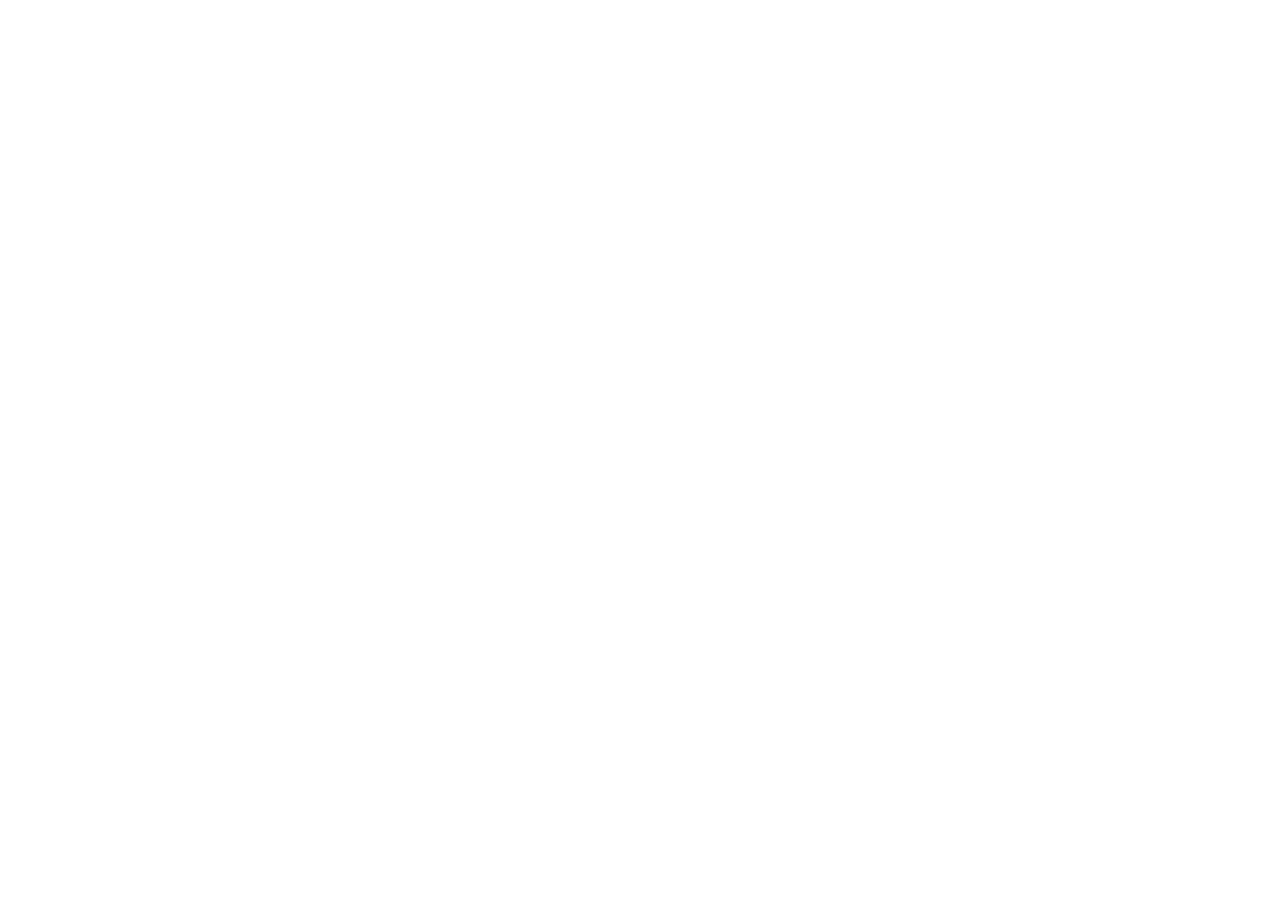
==== contact.html @ 038e3f16 "it will link js css bootsrap fontawesome to the html files" ====
<!DOCTYPE html>
<html lang="en">
<head>
    <meta charset="UTF-8">
    <meta http-equiv="X-UA-Compatible" content="IE=edge">
    <meta name="viewport" content="width=device-width, initial-scale=1.0">
    <link rel="stylesheet" href="css/bootstrap.min.css">
    <link rel="stylesheet" href="css/style.css">
    <script src="js/jquery-3.6.0.js"></script>
    <script src="js/script.js"></script>
    <title>Pizza</title>
</head>
<body>
    
</body>
</html>
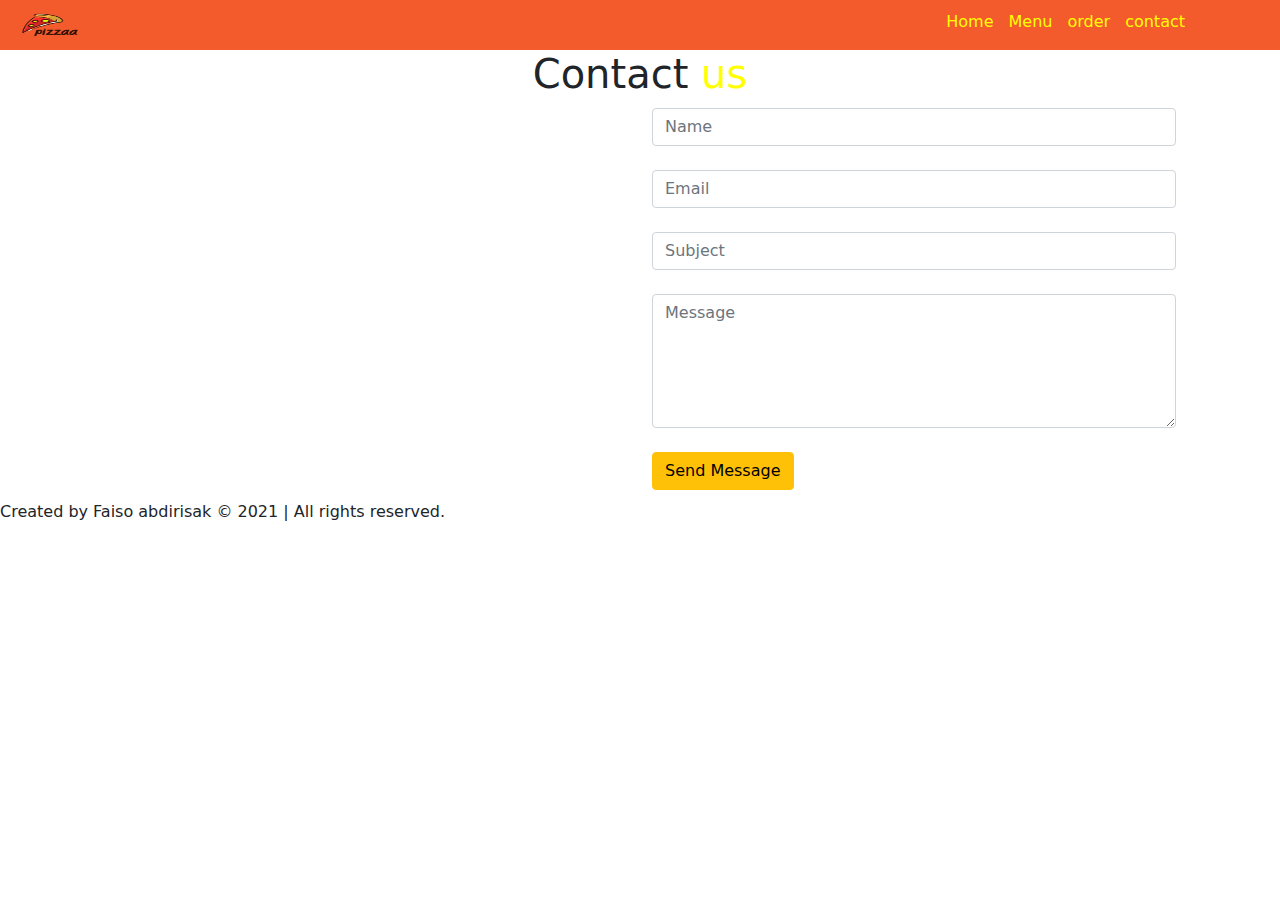
==== commit 690e964a: "it wll add contact page content" ====
--- a/contact.html
+++ b/contact.html
@@ -11,6 +11,65 @@
     <title>Pizza</title>
 </head>
 <body>
-    
+    <div class="bar">
+        <div class="logo">
+            <img src="images/logg-removebg-preview.png" width="100px" height="50px">
+        </div>
+        <div class="navb">
+            <ul class="nav nav-pills">
+                <li><a href="home.html">Home</a></li>
+                <li><a href="menu.html">Menu</a></li>
+                <li><a href="order.html">order</a></li>
+                <li class="active"><a href="contact.html">contact</a></li>
+            </ul>
+        </div>
+    </div>
+    <h1>Contact <span id="doc">us</span></h1>
+    <div class="container">
+        <div class="row">
+            <div class="col-md-6">
+                <div class="map">
+                <iframe src="https://www.google.com/maps/embed?pb=!1m18!1m12!1m3!1d3988.8359002646353!2d36.846658614512535!3d-1.2715065359682713!2m3!1f0!2f0!3f0!3m2!1i1024!2i768!4f13.1!3m3!1m2!1s0x182f16b7873ca03b%3A0xd1bf4301a5341d33!2sMuyuyu%20Avenue!5e0!3m2!1sen!2ske!4v1636226794364!5m2!1sen!2ske" width="500" height="300" style="border:0;" allowfullscreen="" loading="lazy"></iframe>
+            </div>
+            </div>
+            <div class="col-md-6">
+                <form id="form-con">
+                    <div class="form-group">
+                    <input type="text" name="name" class="form-control"  placeholder="Name"><br>
+                </div>
+                <div class="form-group">
+                    <input type="Email" name="email" class = "form-control" placeholder="Email"><br>
+                </div>
+                <div class="form-group">
+                    <input type="text" name="Subject"  class= "form-control" placeholder="Subject"><br>
+                </div>
+                <div class="form-group">
+                    <textarea name="message"  class = "form-control" cols="20" rows="5" placeholder="Message"></textarea><br>
+                </div>
+                    <button type="button" class="btn btn-warning">Send Message</button>
+                </form>
+            </div>
+        </div>
+    </div>
+<div class="icons">
+    <div class="wow">
+        <div class="gmail">
+            <i class="far fa-envelope"></i>
+        </div>
+        <div class="face">
+            <i class="fab fa-facebook"></i>
+        </div>
+        <div class="whatsapp">
+            <i class="fab fa-whatsapp"></i>
+        </div>
+        <div class="instegram">
+            <i class="fab fa-instagram"></i>
+        </div>
+    </div>
+</div>
+  
+    <footer>
+        <p>Created by Faiso abdirisak &copy; 2021 | All rights reserved.</p>
+    </footer>
 </body>
 </html>--- a/css/style.css
+++ b/css/style.css
@@ -0,0 +1,72 @@
+body{
+    padding: 0;
+    margin: 0;
+    box-sizing: border-box;
+
+}
+/* home page */
+.bar{
+    background-color: rgba(243, 86, 39, 0.973); 
+    display: flex;
+    justify-content: space-between;
+}
+.logo img{ 
+   
+
+} 
+.navb{
+    margin-right: 70px;
+    padding: 10px;
+}
+.nav li{
+   
+    padding-right: 15px;
+}
+.nav li a{
+    text-decoration: none;
+    color: yellow;
+}
+.cons{
+    background-image: url(../images/bg4.jpg);
+    background-repeat: no-repeat;
+    background-size:  cover;
+    background-position:top center;
+    height: 677px;
+   
+}
+.text{
+    text-align: center;
+    font-size: 50px;
+    width: 500px;
+    padding-top:200px ;
+    color: whitesmoke;
+ 
+}
+#doc{
+    color: yellow;
+}
+.text .btn a{
+    text-decoration: none;
+    color: black;
+}
+.overlay{
+    background-color: rgba(0, 0, 0, 0.7); 
+    width: 1397px;
+    height: 677px;
+    margin-left: -20px;
+}
+
+
+/* menu section */
+h1{
+    text-align: center;
+}
+.row{
+    margin: 10px;
+}
+.col-md-4{
+    padding: 10px;
+}
+.con img{
+    border-radius: 20px;
+}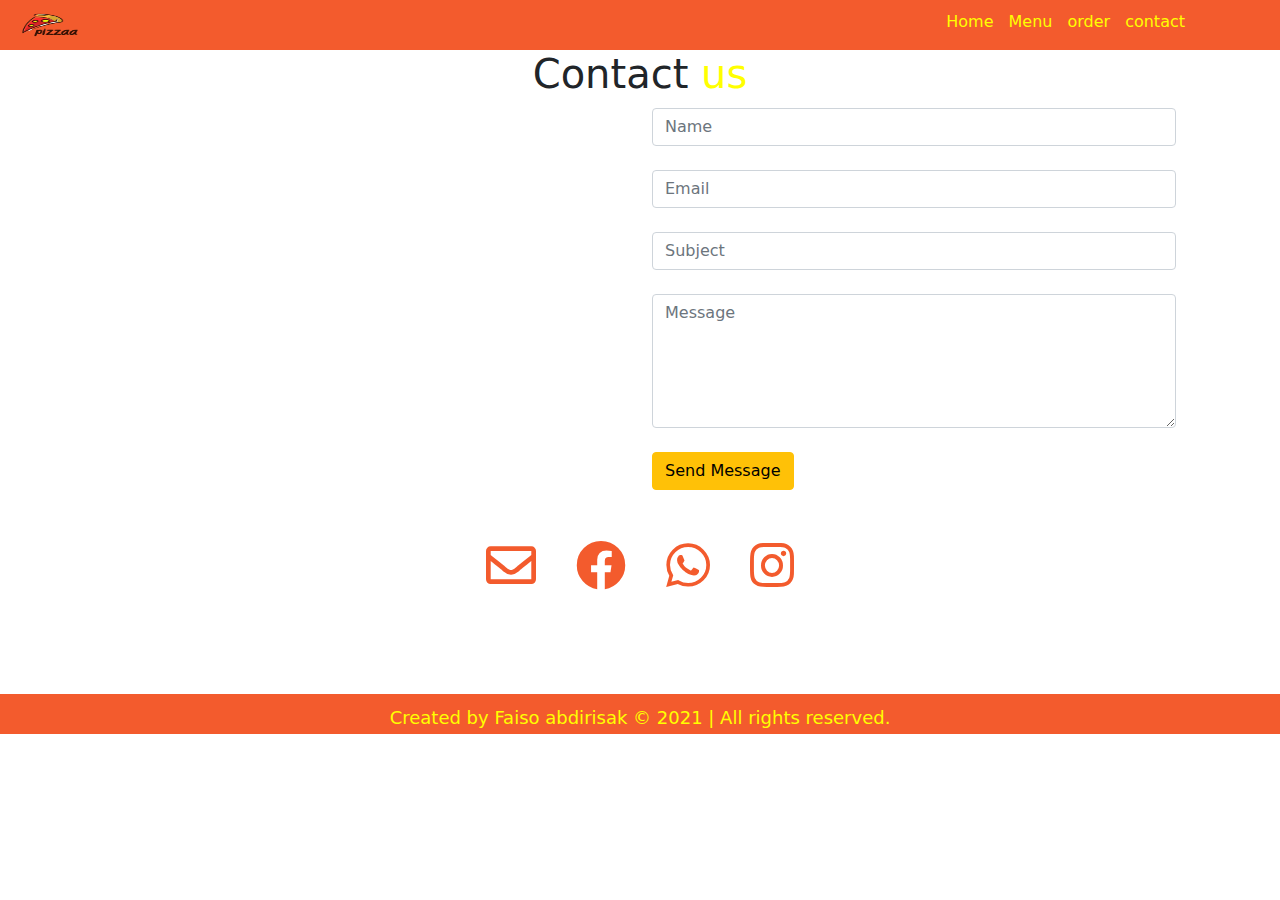
==== commit c1ff0058: "it will add css style og content page" ====
--- a/contact.html
+++ b/contact.html
@@ -8,6 +8,7 @@
     <link rel="stylesheet" href="css/style.css">
     <script src="js/jquery-3.6.0.js"></script>
     <script src="js/script.js"></script>
+    <link rel="stylesheet" href="fontawesome-free-5.15.4-web/css/all.min.css">
     <title>Pizza</title>
 </head>
 <body>
@@ -51,6 +52,7 @@
             </div>
         </div>
     </div>
+    
 <div class="icons">
     <div class="wow">
         <div class="gmail">
--- a/css/style.css
+++ b/css/style.css
@@ -69,4 +69,43 @@
 }
 .con img{
     border-radius: 20px;
+}
+
+/* contact */
+.map{
+    width: 200px;
+}
+.icons{
+  
+    margin-top: 30px;
+    
+}
+.wow{
+    display: flex;
+    flex-direction: row;
+    justify-content: center;
+    align-items: center;
+ 
+    
+}
+.face, .gmail, .whatsapp, .instegram{
+    padding: 20px;
+}
+footer{
+    background-color: rgba(243, 86, 39, 0.973); 
+   margin-top:83px;
+   height: 40px;
+   text-align: center;
+   font-size: large;
+   color: yellow;
+   padding: 10px;
+}
+i{
+    font-size: 50px;
+    color:rgba(243, 86, 39, 0.973);
+    
+}
+i:hover{
+    color: yellow;
+    font-size: 30px;
 }--- a/fontawesome-free-5.15.4-web/css/all.min.css
+++ b/fontawesome-free-5.15.4-web/css/all.min.css
@@ -0,0 +1,5 @@
+/*!
+ * Font Awesome Free 5.15.4 by @fontawesome - https://fontawesome.com
+ * License - https://fontawesome.com/license/free (Icons: CC BY 4.0, Fonts: SIL OFL 1.1, Code: MIT License)
+ */
+.fa,.fab,.fad,.fal,.far,.fas{-moz-osx-font-smoothing:grayscale;-webkit-font-smoothing:antialiased;display:inline-block;font-style:normal;font-variant:normal;text-rendering:auto;line-height:1}.fa-lg{font-size:1.33333em;line-height:.75em;vertical-align:-.0667em}.fa-xs{font-size:.75em}.fa-sm{font-size:.875em}.fa-1x{font-size:1em}.fa-2x{font-size:2em}.fa-3x{font-size:3em}.fa-4x{font-size:4em}.fa-5x{font-size:5em}.fa-6x{font-size:6em}.fa-7x{font-size:7em}.fa-8x{font-size:8em}.fa-9x{font-size:9em}.fa-10x{font-size:10em}.fa-fw{text-align:center;width:1.25em}.fa-ul{list-style-type:none;margin-left:2.5em;padding-left:0}.fa-ul>li{position:relative}.fa-li{left:-2em;position:absolute;text-align:center;width:2em;line-height:inherit}.fa-border{border:.08em solid #eee;border-radius:.1em;padding:.2em .25em .15em}.fa-pull-left{float:left}.fa-pull-right{float:right}.fa.fa-pull-left,.fab.fa-pull-left,.fal.fa-pull-left,.far.fa-pull-left,.fas.fa-pull-left{margin-right:.3em}.fa.fa-pull-right,.fab.fa-pull-right,.fal.fa-pull-right,.far.fa-pull-right,.fas.fa-pull-right{margin-left:.3em}.fa-spin{-webkit-animation:fa-spin 2s linear infinite;animation:fa-spin 2s linear infinite}.fa-pulse{-webkit-animation:fa-spin 1s steps(8) infinite;animation:fa-spin 1s steps(8) infinite}@-webkit-keyframes fa-spin{0%{-webkit-transform:rotate(0deg);transform:rotate(0deg)}to{-webkit-transform:rotate(1turn);transform:rotate(1turn)}}@keyframes fa-spin{0%{-webkit-transform:rotate(0deg);transform:rotate(0deg)}to{-webkit-transform:rotate(1turn);transform:rotate(1turn)}}.fa-rotate-90{-ms-filter:"progid:DXImageTransform.Microsoft.BasicImage(rotation=1)";-webkit-transform:rotate(90deg);transform:rotate(90deg)}.fa-rotate-180{-ms-filter:"progid:DXImageTransform.Microsoft.BasicImage(rotation=2)";-webkit-transform:rotate(180deg);transform:rotate(180deg)}.fa-rotate-270{-ms-filter:"progid:DXImageTransform.Microsoft.BasicImage(rotation=3)";-webkit-transform:rotate(270deg);transform:rotate(270deg)}.fa-flip-horizontal{-ms-filter:"progid:DXImageTransform.Microsoft.BasicImage(rotation=0, mirror=1)";-webkit-transform:scaleX(-1);transform:scaleX(-1)}.fa-flip-vertical{-webkit-transform:scaleY(-1);transform:scaleY(-1)}.fa-flip-both,.fa-flip-horizontal.fa-flip-vertical,.fa-flip-vertical{-ms-filter:"progid:DXImageTransform.Microsoft.BasicImage(rotation=2, mirror=1)"}.fa-flip-both,.fa-flip-horizontal.fa-flip-vertical{-webkit-transform:scale(-1);transform:scale(-1)}:root .fa-flip-both,:root .fa-flip-horizontal,:root .fa-flip-vertical,:root .fa-rotate-90,:root .fa-rotate-180,:root .fa-rotate-270{-webkit-filter:none;filter:none}.fa-stack{display:inline-block;height:2em;line-height:2em;position:relative;vertical-align:middle;width:2.5em}.fa-stack-1x,.fa-stack-2x{left:0;position:absolute;text-align:center;width:100%}.fa-stack-1x{line-height:inherit}.fa-stack-2x{font-size:2em}.fa-inverse{color:#fff}.fa-500px:before{content:"\f26e"}.fa-accessible-icon:before{content:"\f368"}.fa-accusoft:before{content:"\f369"}.fa-acquisitions-incorporated:before{content:"\f6af"}.fa-ad:before{content:"\f641"}.fa-address-book:before{content:"\f2b9"}.fa-address-card:before{content:"\f2bb"}.fa-adjust:before{content:"\f042"}.fa-adn:before{content:"\f170"}.fa-adversal:before{content:"\f36a"}.fa-affiliatetheme:before{content:"\f36b"}.fa-air-freshener:before{content:"\f5d0"}.fa-airbnb:before{content:"\f834"}.fa-algolia:before{content:"\f36c"}.fa-align-center:before{content:"\f037"}.fa-align-justify:before{content:"\f039"}.fa-align-left:before{content:"\f036"}.fa-align-right:before{content:"\f038"}.fa-alipay:before{content:"\f642"}.fa-allergies:before{content:"\f461"}.fa-amazon:before{content:"\f270"}.fa-amazon-pay:before{content:"\f42c"}.fa-ambulance:before{content:"\f0f9"}.fa-american-sign-language-interpreting:before{content:"\f2a3"}.fa-amilia:before{content:"\f36d"}.fa-anchor:before{content:"\f13d"}.fa-android:before{content:"\f17b"}.fa-angellist:before{content:"\f209"}.fa-angle-double-down:before{content:"\f103"}.fa-angle-double-left:before{content:"\f100"}.fa-angle-double-right:before{content:"\f101"}.fa-angle-double-up:before{content:"\f102"}.fa-angle-down:before{content:"\f107"}.fa-angle-left:before{content:"\f104"}.fa-angle-right:before{content:"\f105"}.fa-angle-up:before{content:"\f106"}.fa-angry:before{content:"\f556"}.fa-angrycreative:before{content:"\f36e"}.fa-angular:before{content:"\f420"}.fa-ankh:before{content:"\f644"}.fa-app-store:before{content:"\f36f"}.fa-app-store-ios:before{content:"\f370"}.fa-apper:before{content:"\f371"}.fa-apple:before{content:"\f179"}.fa-apple-alt:before{content:"\f5d1"}.fa-apple-pay:before{content:"\f415"}.fa-archive:before{content:"\f187"}.fa-archway:before{content:"\f557"}.fa-arrow-alt-circle-down:before{content:"\f358"}.fa-arrow-alt-circle-left:before{content:"\f359"}.fa-arrow-alt-circle-right:before{content:"\f35a"}.fa-arrow-alt-circle-up:before{content:"\f35b"}.fa-arrow-circle-down:before{content:"\f0ab"}.fa-arrow-circle-left:before{content:"\f0a8"}.fa-arrow-circle-right:before{content:"\f0a9"}.fa-arrow-circle-up:before{content:"\f0aa"}.fa-arrow-down:before{content:"\f063"}.fa-arrow-left:before{content:"\f060"}.fa-arrow-right:before{content:"\f061"}.fa-arrow-up:before{content:"\f062"}.fa-arrows-alt:before{content:"\f0b2"}.fa-arrows-alt-h:before{content:"\f337"}.fa-arrows-alt-v:before{content:"\f338"}.fa-artstation:before{content:"\f77a"}.fa-assistive-listening-systems:before{content:"\f2a2"}.fa-asterisk:before{content:"\f069"}.fa-asymmetrik:before{content:"\f372"}.fa-at:before{content:"\f1fa"}.fa-atlas:before{content:"\f558"}.fa-atlassian:before{content:"\f77b"}.fa-atom:before{content:"\f5d2"}.fa-audible:before{content:"\f373"}.fa-audio-description:before{content:"\f29e"}.fa-autoprefixer:before{content:"\f41c"}.fa-avianex:before{content:"\f374"}.fa-aviato:before{content:"\f421"}.fa-award:before{content:"\f559"}.fa-aws:before{content:"\f375"}.fa-baby:before{content:"\f77c"}.fa-baby-carriage:before{content:"\f77d"}.fa-backspace:before{content:"\f55a"}.fa-backward:before{content:"\f04a"}.fa-bacon:before{content:"\f7e5"}.fa-bacteria:before{content:"\e059"}.fa-bacterium:before{content:"\e05a"}.fa-bahai:before{content:"\f666"}.fa-balance-scale:before{content:"\f24e"}.fa-balance-scale-left:before{content:"\f515"}.fa-balance-scale-right:before{content:"\f516"}.fa-ban:before{content:"\f05e"}.fa-band-aid:before{content:"\f462"}.fa-bandcamp:before{content:"\f2d5"}.fa-barcode:before{content:"\f02a"}.fa-bars:before{content:"\f0c9"}.fa-baseball-ball:before{content:"\f433"}.fa-basketball-ball:before{content:"\f434"}.fa-bath:before{content:"\f2cd"}.fa-battery-empty:before{content:"\f244"}.fa-battery-full:before{content:"\f240"}.fa-battery-half:before{content:"\f242"}.fa-battery-quarter:before{content:"\f243"}.fa-battery-three-quarters:before{content:"\f241"}.fa-battle-net:before{content:"\f835"}.fa-bed:before{content:"\f236"}.fa-beer:before{content:"\f0fc"}.fa-behance:before{content:"\f1b4"}.fa-behance-square:before{content:"\f1b5"}.fa-bell:before{content:"\f0f3"}.fa-bell-slash:before{content:"\f1f6"}.fa-bezier-curve:before{content:"\f55b"}.fa-bible:before{content:"\f647"}.fa-bicycle:before{content:"\f206"}.fa-biking:before{content:"\f84a"}.fa-bimobject:before{content:"\f378"}.fa-binoculars:before{content:"\f1e5"}.fa-biohazard:before{content:"\f780"}.fa-birthday-cake:before{content:"\f1fd"}.fa-bitbucket:before{content:"\f171"}.fa-bitcoin:before{content:"\f379"}.fa-bity:before{content:"\f37a"}.fa-black-tie:before{content:"\f27e"}.fa-blackberry:before{content:"\f37b"}.fa-blender:before{content:"\f517"}.fa-blender-phone:before{content:"\f6b6"}.fa-blind:before{content:"\f29d"}.fa-blog:before{content:"\f781"}.fa-blogger:before{content:"\f37c"}.fa-blogger-b:before{content:"\f37d"}.fa-bluetooth:before{content:"\f293"}.fa-bluetooth-b:before{content:"\f294"}.fa-bold:before{content:"\f032"}.fa-bolt:before{content:"\f0e7"}.fa-bomb:before{content:"\f1e2"}.fa-bone:before{content:"\f5d7"}.fa-bong:before{content:"\f55c"}.fa-book:before{content:"\f02d"}.fa-book-dead:before{content:"\f6b7"}.fa-book-medical:before{content:"\f7e6"}.fa-book-open:before{content:"\f518"}.fa-book-reader:before{content:"\f5da"}.fa-bookmark:before{content:"\f02e"}.fa-bootstrap:before{content:"\f836"}.fa-border-all:before{content:"\f84c"}.fa-border-none:before{content:"\f850"}.fa-border-style:before{content:"\f853"}.fa-bowling-ball:before{content:"\f436"}.fa-box:before{content:"\f466"}.fa-box-open:before{content:"\f49e"}.fa-box-tissue:before{content:"\e05b"}.fa-boxes:before{content:"\f468"}.fa-braille:before{content:"\f2a1"}.fa-brain:before{content:"\f5dc"}.fa-bread-slice:before{content:"\f7ec"}.fa-briefcase:before{content:"\f0b1"}.fa-briefcase-medical:before{content:"\f469"}.fa-broadcast-tower:before{content:"\f519"}.fa-broom:before{content:"\f51a"}.fa-brush:before{content:"\f55d"}.fa-btc:before{content:"\f15a"}.fa-buffer:before{content:"\f837"}.fa-bug:before{content:"\f188"}.fa-building:before{content:"\f1ad"}.fa-bullhorn:before{content:"\f0a1"}.fa-bullseye:before{content:"\f140"}.fa-burn:before{content:"\f46a"}.fa-buromobelexperte:before{content:"\f37f"}.fa-bus:before{content:"\f207"}.fa-bus-alt:before{content:"\f55e"}.fa-business-time:before{content:"\f64a"}.fa-buy-n-large:before{content:"\f8a6"}.fa-buysellads:before{content:"\f20d"}.fa-calculator:before{content:"\f1ec"}.fa-calendar:before{content:"\f133"}.fa-calendar-alt:before{content:"\f073"}.fa-calendar-check:before{content:"\f274"}.fa-calendar-day:before{content:"\f783"}.fa-calendar-minus:before{content:"\f272"}.fa-calendar-plus:before{content:"\f271"}.fa-calendar-times:before{content:"\f273"}.fa-calendar-week:before{content:"\f784"}.fa-camera:before{content:"\f030"}.fa-camera-retro:before{content:"\f083"}.fa-campground:before{content:"\f6bb"}.fa-canadian-maple-leaf:before{content:"\f785"}.fa-candy-cane:before{content:"\f786"}.fa-cannabis:before{content:"\f55f"}.fa-capsules:before{content:"\f46b"}.fa-car:before{content:"\f1b9"}.fa-car-alt:before{content:"\f5de"}.fa-car-battery:before{content:"\f5df"}.fa-car-crash:before{content:"\f5e1"}.fa-car-side:before{content:"\f5e4"}.fa-caravan:before{content:"\f8ff"}.fa-caret-down:before{content:"\f0d7"}.fa-caret-left:before{content:"\f0d9"}.fa-caret-right:before{content:"\f0da"}.fa-caret-square-down:before{content:"\f150"}.fa-caret-square-left:before{content:"\f191"}.fa-caret-square-right:before{content:"\f152"}.fa-caret-square-up:before{content:"\f151"}.fa-caret-up:before{content:"\f0d8"}.fa-carrot:before{content:"\f787"}.fa-cart-arrow-down:before{content:"\f218"}.fa-cart-plus:before{content:"\f217"}.fa-cash-register:before{content:"\f788"}.fa-cat:before{content:"\f6be"}.fa-cc-amazon-pay:before{content:"\f42d"}.fa-cc-amex:before{content:"\f1f3"}.fa-cc-apple-pay:before{content:"\f416"}.fa-cc-diners-club:before{content:"\f24c"}.fa-cc-discover:before{content:"\f1f2"}.fa-cc-jcb:before{content:"\f24b"}.fa-cc-mastercard:before{content:"\f1f1"}.fa-cc-paypal:before{content:"\f1f4"}.fa-cc-stripe:before{content:"\f1f5"}.fa-cc-visa:before{content:"\f1f0"}.fa-centercode:before{content:"\f380"}.fa-centos:before{content:"\f789"}.fa-certificate:before{content:"\f0a3"}.fa-chair:before{content:"\f6c0"}.fa-chalkboard:before{content:"\f51b"}.fa-chalkboard-teacher:before{content:"\f51c"}.fa-charging-station:before{content:"\f5e7"}.fa-chart-area:before{content:"\f1fe"}.fa-chart-bar:before{content:"\f080"}.fa-chart-line:before{content:"\f201"}.fa-chart-pie:before{content:"\f200"}.fa-check:before{content:"\f00c"}.fa-check-circle:before{content:"\f058"}.fa-check-double:before{content:"\f560"}.fa-check-square:before{content:"\f14a"}.fa-cheese:before{content:"\f7ef"}.fa-chess:before{content:"\f439"}.fa-chess-bishop:before{content:"\f43a"}.fa-chess-board:before{content:"\f43c"}.fa-chess-king:before{content:"\f43f"}.fa-chess-knight:before{content:"\f441"}.fa-chess-pawn:before{content:"\f443"}.fa-chess-queen:before{content:"\f445"}.fa-chess-rook:before{content:"\f447"}.fa-chevron-circle-down:before{content:"\f13a"}.fa-chevron-circle-left:before{content:"\f137"}.fa-chevron-circle-right:before{content:"\f138"}.fa-chevron-circle-up:before{content:"\f139"}.fa-chevron-down:before{content:"\f078"}.fa-chevron-left:before{content:"\f053"}.fa-chevron-right:before{content:"\f054"}.fa-chevron-up:before{content:"\f077"}.fa-child:before{content:"\f1ae"}.fa-chrome:before{content:"\f268"}.fa-chromecast:before{content:"\f838"}.fa-church:before{content:"\f51d"}.fa-circle:before{content:"\f111"}.fa-circle-notch:before{content:"\f1ce"}.fa-city:before{content:"\f64f"}.fa-clinic-medical:before{content:"\f7f2"}.fa-clipboard:before{content:"\f328"}.fa-clipboard-check:before{content:"\f46c"}.fa-clipboard-list:before{content:"\f46d"}.fa-clock:before{content:"\f017"}.fa-clone:before{content:"\f24d"}.fa-closed-captioning:before{content:"\f20a"}.fa-cloud:before{content:"\f0c2"}.fa-cloud-download-alt:before{content:"\f381"}.fa-cloud-meatball:before{content:"\f73b"}.fa-cloud-moon:before{content:"\f6c3"}.fa-cloud-moon-rain:before{content:"\f73c"}.fa-cloud-rain:before{content:"\f73d"}.fa-cloud-showers-heavy:before{content:"\f740"}.fa-cloud-sun:before{content:"\f6c4"}.fa-cloud-sun-rain:before{content:"\f743"}.fa-cloud-upload-alt:before{content:"\f382"}.fa-cloudflare:before{content:"\e07d"}.fa-cloudscale:before{content:"\f383"}.fa-cloudsmith:before{content:"\f384"}.fa-cloudversify:before{content:"\f385"}.fa-cocktail:before{content:"\f561"}.fa-code:before{content:"\f121"}.fa-code-branch:before{content:"\f126"}.fa-codepen:before{content:"\f1cb"}.fa-codiepie:before{content:"\f284"}.fa-coffee:before{content:"\f0f4"}.fa-cog:before{content:"\f013"}.fa-cogs:before{content:"\f085"}.fa-coins:before{content:"\f51e"}.fa-columns:before{content:"\f0db"}.fa-comment:before{content:"\f075"}.fa-comment-alt:before{content:"\f27a"}.fa-comment-dollar:before{content:"\f651"}.fa-comment-dots:before{content:"\f4ad"}.fa-comment-medical:before{content:"\f7f5"}.fa-comment-slash:before{content:"\f4b3"}.fa-comments:before{content:"\f086"}.fa-comments-dollar:before{content:"\f653"}.fa-compact-disc:before{content:"\f51f"}.fa-compass:before{content:"\f14e"}.fa-compress:before{content:"\f066"}.fa-compress-alt:before{content:"\f422"}.fa-compress-arrows-alt:before{content:"\f78c"}.fa-concierge-bell:before{content:"\f562"}.fa-confluence:before{content:"\f78d"}.fa-connectdevelop:before{content:"\f20e"}.fa-contao:before{content:"\f26d"}.fa-cookie:before{content:"\f563"}.fa-cookie-bite:before{content:"\f564"}.fa-copy:before{content:"\f0c5"}.fa-copyright:before{content:"\f1f9"}.fa-cotton-bureau:before{content:"\f89e"}.fa-couch:before{content:"\f4b8"}.fa-cpanel:before{content:"\f388"}.fa-creative-commons:before{content:"\f25e"}.fa-creative-commons-by:before{content:"\f4e7"}.fa-creative-commons-nc:before{content:"\f4e8"}.fa-creative-commons-nc-eu:before{content:"\f4e9"}.fa-creative-commons-nc-jp:before{content:"\f4ea"}.fa-creative-commons-nd:before{content:"\f4eb"}.fa-creative-commons-pd:before{content:"\f4ec"}.fa-creative-commons-pd-alt:before{content:"\f4ed"}.fa-creative-commons-remix:before{content:"\f4ee"}.fa-creative-commons-sa:before{content:"\f4ef"}.fa-creative-commons-sampling:before{content:"\f4f0"}.fa-creative-commons-sampling-plus:before{content:"\f4f1"}.fa-creative-commons-share:before{content:"\f4f2"}.fa-creative-commons-zero:before{content:"\f4f3"}.fa-credit-card:before{content:"\f09d"}.fa-critical-role:before{content:"\f6c9"}.fa-crop:before{content:"\f125"}.fa-crop-alt:before{content:"\f565"}.fa-cross:before{content:"\f654"}.fa-crosshairs:before{content:"\f05b"}.fa-crow:before{content:"\f520"}.fa-crown:before{content:"\f521"}.fa-crutch:before{content:"\f7f7"}.fa-css3:before{content:"\f13c"}.fa-css3-alt:before{content:"\f38b"}.fa-cube:before{content:"\f1b2"}.fa-cubes:before{content:"\f1b3"}.fa-cut:before{content:"\f0c4"}.fa-cuttlefish:before{content:"\f38c"}.fa-d-and-d:before{content:"\f38d"}.fa-d-and-d-beyond:before{content:"\f6ca"}.fa-dailymotion:before{content:"\e052"}.fa-dashcube:before{content:"\f210"}.fa-database:before{content:"\f1c0"}.fa-deaf:before{content:"\f2a4"}.fa-deezer:before{content:"\e077"}.fa-delicious:before{content:"\f1a5"}.fa-democrat:before{content:"\f747"}.fa-deploydog:before{content:"\f38e"}.fa-deskpro:before{content:"\f38f"}.fa-desktop:before{content:"\f108"}.fa-dev:before{content:"\f6cc"}.fa-deviantart:before{content:"\f1bd"}.fa-dharmachakra:before{content:"\f655"}.fa-dhl:before{content:"\f790"}.fa-diagnoses:before{content:"\f470"}.fa-diaspora:before{content:"\f791"}.fa-dice:before{content:"\f522"}.fa-dice-d20:before{content:"\f6cf"}.fa-dice-d6:before{content:"\f6d1"}.fa-dice-five:before{content:"\f523"}.fa-dice-four:before{content:"\f524"}.fa-dice-one:before{content:"\f525"}.fa-dice-six:before{content:"\f526"}.fa-dice-three:before{content:"\f527"}.fa-dice-two:before{content:"\f528"}.fa-digg:before{content:"\f1a6"}.fa-digital-ocean:before{content:"\f391"}.fa-digital-tachograph:before{content:"\f566"}.fa-directions:before{content:"\f5eb"}.fa-discord:before{content:"\f392"}.fa-discourse:before{content:"\f393"}.fa-disease:before{content:"\f7fa"}.fa-divide:before{content:"\f529"}.fa-dizzy:before{content:"\f567"}.fa-dna:before{content:"\f471"}.fa-dochub:before{content:"\f394"}.fa-docker:before{content:"\f395"}.fa-dog:before{content:"\f6d3"}.fa-dollar-sign:before{content:"\f155"}.fa-dolly:before{content:"\f472"}.fa-dolly-flatbed:before{content:"\f474"}.fa-donate:before{content:"\f4b9"}.fa-door-closed:before{content:"\f52a"}.fa-door-open:before{content:"\f52b"}.fa-dot-circle:before{content:"\f192"}.fa-dove:before{content:"\f4ba"}.fa-download:before{content:"\f019"}.fa-draft2digital:before{content:"\f396"}.fa-drafting-compass:before{content:"\f568"}.fa-dragon:before{content:"\f6d5"}.fa-draw-polygon:before{content:"\f5ee"}.fa-dribbble:before{content:"\f17d"}.fa-dribbble-square:before{content:"\f397"}.fa-dropbox:before{content:"\f16b"}.fa-drum:before{content:"\f569"}.fa-drum-steelpan:before{content:"\f56a"}.fa-drumstick-bite:before{content:"\f6d7"}.fa-drupal:before{content:"\f1a9"}.fa-dumbbell:before{content:"\f44b"}.fa-dumpster:before{content:"\f793"}.fa-dumpster-fire:before{content:"\f794"}.fa-dungeon:before{content:"\f6d9"}.fa-dyalog:before{content:"\f399"}.fa-earlybirds:before{content:"\f39a"}.fa-ebay:before{content:"\f4f4"}.fa-edge:before{content:"\f282"}.fa-edge-legacy:before{content:"\e078"}.fa-edit:before{content:"\f044"}.fa-egg:before{content:"\f7fb"}.fa-eject:before{content:"\f052"}.fa-elementor:before{content:"\f430"}.fa-ellipsis-h:before{content:"\f141"}.fa-ellipsis-v:before{content:"\f142"}.fa-ello:before{content:"\f5f1"}.fa-ember:before{content:"\f423"}.fa-empire:before{content:"\f1d1"}.fa-envelope:before{content:"\f0e0"}.fa-envelope-open:before{content:"\f2b6"}.fa-envelope-open-text:before{content:"\f658"}.fa-envelope-square:before{content:"\f199"}.fa-envira:before{content:"\f299"}.fa-equals:before{content:"\f52c"}.fa-eraser:before{content:"\f12d"}.fa-erlang:before{content:"\f39d"}.fa-ethereum:before{content:"\f42e"}.fa-ethernet:before{content:"\f796"}.fa-etsy:before{content:"\f2d7"}.fa-euro-sign:before{content:"\f153"}.fa-evernote:before{content:"\f839"}.fa-exchange-alt:before{content:"\f362"}.fa-exclamation:before{content:"\f12a"}.fa-exclamation-circle:before{content:"\f06a"}.fa-exclamation-triangle:before{content:"\f071"}.fa-expand:before{content:"\f065"}.fa-expand-alt:before{content:"\f424"}.fa-expand-arrows-alt:before{content:"\f31e"}.fa-expeditedssl:before{content:"\f23e"}.fa-external-link-alt:before{content:"\f35d"}.fa-external-link-square-alt:before{content:"\f360"}.fa-eye:before{content:"\f06e"}.fa-eye-dropper:before{content:"\f1fb"}.fa-eye-slash:before{content:"\f070"}.fa-facebook:before{content:"\f09a"}.fa-facebook-f:before{content:"\f39e"}.fa-facebook-messenger:before{content:"\f39f"}.fa-facebook-square:before{content:"\f082"}.fa-fan:before{content:"\f863"}.fa-fantasy-flight-games:before{content:"\f6dc"}.fa-fast-backward:before{content:"\f049"}.fa-fast-forward:before{content:"\f050"}.fa-faucet:before{content:"\e005"}.fa-fax:before{content:"\f1ac"}.fa-feather:before{content:"\f52d"}.fa-feather-alt:before{content:"\f56b"}.fa-fedex:before{content:"\f797"}.fa-fedora:before{content:"\f798"}.fa-female:before{content:"\f182"}.fa-fighter-jet:before{content:"\f0fb"}.fa-figma:before{content:"\f799"}.fa-file:before{content:"\f15b"}.fa-file-alt:before{content:"\f15c"}.fa-file-archive:before{content:"\f1c6"}.fa-file-audio:before{content:"\f1c7"}.fa-file-code:before{content:"\f1c9"}.fa-file-contract:before{content:"\f56c"}.fa-file-csv:before{content:"\f6dd"}.fa-file-download:before{content:"\f56d"}.fa-file-excel:before{content:"\f1c3"}.fa-file-export:before{content:"\f56e"}.fa-file-image:before{content:"\f1c5"}.fa-file-import:before{content:"\f56f"}.fa-file-invoice:before{content:"\f570"}.fa-file-invoice-dollar:before{content:"\f571"}.fa-file-medical:before{content:"\f477"}.fa-file-medical-alt:before{content:"\f478"}.fa-file-pdf:before{content:"\f1c1"}.fa-file-powerpoint:before{content:"\f1c4"}.fa-file-prescription:before{content:"\f572"}.fa-file-signature:before{content:"\f573"}.fa-file-upload:before{content:"\f574"}.fa-file-video:before{content:"\f1c8"}.fa-file-word:before{content:"\f1c2"}.fa-fill:before{content:"\f575"}.fa-fill-drip:before{content:"\f576"}.fa-film:before{content:"\f008"}.fa-filter:before{content:"\f0b0"}.fa-fingerprint:before{content:"\f577"}.fa-fire:before{content:"\f06d"}.fa-fire-alt:before{content:"\f7e4"}.fa-fire-extinguisher:before{content:"\f134"}.fa-firefox:before{content:"\f269"}.fa-firefox-browser:before{content:"\e007"}.fa-first-aid:before{content:"\f479"}.fa-first-order:before{content:"\f2b0"}.fa-first-order-alt:before{content:"\f50a"}.fa-firstdraft:before{content:"\f3a1"}.fa-fish:before{content:"\f578"}.fa-fist-raised:before{content:"\f6de"}.fa-flag:before{content:"\f024"}.fa-flag-checkered:before{content:"\f11e"}.fa-flag-usa:before{content:"\f74d"}.fa-flask:before{content:"\f0c3"}.fa-flickr:before{content:"\f16e"}.fa-flipboard:before{content:"\f44d"}.fa-flushed:before{content:"\f579"}.fa-fly:before{content:"\f417"}.fa-folder:before{content:"\f07b"}.fa-folder-minus:before{content:"\f65d"}.fa-folder-open:before{content:"\f07c"}.fa-folder-plus:before{content:"\f65e"}.fa-font:before{content:"\f031"}.fa-font-awesome:before{content:"\f2b4"}.fa-font-awesome-alt:before{content:"\f35c"}.fa-font-awesome-flag:before{content:"\f425"}.fa-font-awesome-logo-full:before{content:"\f4e6"}.fa-fonticons:before{content:"\f280"}.fa-fonticons-fi:before{content:"\f3a2"}.fa-football-ball:before{content:"\f44e"}.fa-fort-awesome:before{content:"\f286"}.fa-fort-awesome-alt:before{content:"\f3a3"}.fa-forumbee:before{content:"\f211"}.fa-forward:before{content:"\f04e"}.fa-foursquare:before{content:"\f180"}.fa-free-code-camp:before{content:"\f2c5"}.fa-freebsd:before{content:"\f3a4"}.fa-frog:before{content:"\f52e"}.fa-frown:before{content:"\f119"}.fa-frown-open:before{content:"\f57a"}.fa-fulcrum:before{content:"\f50b"}.fa-funnel-dollar:before{content:"\f662"}.fa-futbol:before{content:"\f1e3"}.fa-galactic-republic:before{content:"\f50c"}.fa-galactic-senate:before{content:"\f50d"}.fa-gamepad:before{content:"\f11b"}.fa-gas-pump:before{content:"\f52f"}.fa-gavel:before{content:"\f0e3"}.fa-gem:before{content:"\f3a5"}.fa-genderless:before{content:"\f22d"}.fa-get-pocket:before{content:"\f265"}.fa-gg:before{content:"\f260"}.fa-gg-circle:before{content:"\f261"}.fa-ghost:before{content:"\f6e2"}.fa-gift:before{content:"\f06b"}.fa-gifts:before{content:"\f79c"}.fa-git:before{content:"\f1d3"}.fa-git-alt:before{content:"\f841"}.fa-git-square:before{content:"\f1d2"}.fa-github:before{content:"\f09b"}.fa-github-alt:before{content:"\f113"}.fa-github-square:before{content:"\f092"}.fa-gitkraken:before{content:"\f3a6"}.fa-gitlab:before{content:"\f296"}.fa-gitter:before{content:"\f426"}.fa-glass-cheers:before{content:"\f79f"}.fa-glass-martini:before{content:"\f000"}.fa-glass-martini-alt:before{content:"\f57b"}.fa-glass-whiskey:before{content:"\f7a0"}.fa-glasses:before{content:"\f530"}.fa-glide:before{content:"\f2a5"}.fa-glide-g:before{content:"\f2a6"}.fa-globe:before{content:"\f0ac"}.fa-globe-africa:before{content:"\f57c"}.fa-globe-americas:before{content:"\f57d"}.fa-globe-asia:before{content:"\f57e"}.fa-globe-europe:before{content:"\f7a2"}.fa-gofore:before{content:"\f3a7"}.fa-golf-ball:before{content:"\f450"}.fa-goodreads:before{content:"\f3a8"}.fa-goodreads-g:before{content:"\f3a9"}.fa-google:before{content:"\f1a0"}.fa-google-drive:before{content:"\f3aa"}.fa-google-pay:before{content:"\e079"}.fa-google-play:before{content:"\f3ab"}.fa-google-plus:before{content:"\f2b3"}.fa-google-plus-g:before{content:"\f0d5"}.fa-google-plus-square:before{content:"\f0d4"}.fa-google-wallet:before{content:"\f1ee"}.fa-gopuram:before{content:"\f664"}.fa-graduation-cap:before{content:"\f19d"}.fa-gratipay:before{content:"\f184"}.fa-grav:before{content:"\f2d6"}.fa-greater-than:before{content:"\f531"}.fa-greater-than-equal:before{content:"\f532"}.fa-grimace:before{content:"\f57f"}.fa-grin:before{content:"\f580"}.fa-grin-alt:before{content:"\f581"}.fa-grin-beam:before{content:"\f582"}.fa-grin-beam-sweat:before{content:"\f583"}.fa-grin-hearts:before{content:"\f584"}.fa-grin-squint:before{content:"\f585"}.fa-grin-squint-tears:before{content:"\f586"}.fa-grin-stars:before{content:"\f587"}.fa-grin-tears:before{content:"\f588"}.fa-grin-tongue:before{content:"\f589"}.fa-grin-tongue-squint:before{content:"\f58a"}.fa-grin-tongue-wink:before{content:"\f58b"}.fa-grin-wink:before{content:"\f58c"}.fa-grip-horizontal:before{content:"\f58d"}.fa-grip-lines:before{content:"\f7a4"}.fa-grip-lines-vertical:before{content:"\f7a5"}.fa-grip-vertical:before{content:"\f58e"}.fa-gripfire:before{content:"\f3ac"}.fa-grunt:before{content:"\f3ad"}.fa-guilded:before{content:"\e07e"}.fa-guitar:before{content:"\f7a6"}.fa-gulp:before{content:"\f3ae"}.fa-h-square:before{content:"\f0fd"}.fa-hacker-news:before{content:"\f1d4"}.fa-hacker-news-square:before{content:"\f3af"}.fa-hackerrank:before{content:"\f5f7"}.fa-hamburger:before{content:"\f805"}.fa-hammer:before{content:"\f6e3"}.fa-hamsa:before{content:"\f665"}.fa-hand-holding:before{content:"\f4bd"}.fa-hand-holding-heart:before{content:"\f4be"}.fa-hand-holding-medical:before{content:"\e05c"}.fa-hand-holding-usd:before{content:"\f4c0"}.fa-hand-holding-water:before{content:"\f4c1"}.fa-hand-lizard:before{content:"\f258"}.fa-hand-middle-finger:before{content:"\f806"}.fa-hand-paper:before{content:"\f256"}.fa-hand-peace:before{content:"\f25b"}.fa-hand-point-down:before{content:"\f0a7"}.fa-hand-point-left:before{content:"\f0a5"}.fa-hand-point-right:before{content:"\f0a4"}.fa-hand-point-up:before{content:"\f0a6"}.fa-hand-pointer:before{content:"\f25a"}.fa-hand-rock:before{content:"\f255"}.fa-hand-scissors:before{content:"\f257"}.fa-hand-sparkles:before{content:"\e05d"}.fa-hand-spock:before{content:"\f259"}.fa-hands:before{content:"\f4c2"}.fa-hands-helping:before{content:"\f4c4"}.fa-hands-wash:before{content:"\e05e"}.fa-handshake:before{content:"\f2b5"}.fa-handshake-alt-slash:before{content:"\e05f"}.fa-handshake-slash:before{content:"\e060"}.fa-hanukiah:before{content:"\f6e6"}.fa-hard-hat:before{content:"\f807"}.fa-hashtag:before{content:"\f292"}.fa-hat-cowboy:before{content:"\f8c0"}.fa-hat-cowboy-side:before{content:"\f8c1"}.fa-hat-wizard:before{content:"\f6e8"}.fa-hdd:before{content:"\f0a0"}.fa-head-side-cough:before{content:"\e061"}.fa-head-side-cough-slash:before{content:"\e062"}.fa-head-side-mask:before{content:"\e063"}.fa-head-side-virus:before{content:"\e064"}.fa-heading:before{content:"\f1dc"}.fa-headphones:before{content:"\f025"}.fa-headphones-alt:before{content:"\f58f"}.fa-headset:before{content:"\f590"}.fa-heart:before{content:"\f004"}.fa-heart-broken:before{content:"\f7a9"}.fa-heartbeat:before{content:"\f21e"}.fa-helicopter:before{content:"\f533"}.fa-highlighter:before{content:"\f591"}.fa-hiking:before{content:"\f6ec"}.fa-hippo:before{content:"\f6ed"}.fa-hips:before{content:"\f452"}.fa-hire-a-helper:before{content:"\f3b0"}.fa-history:before{content:"\f1da"}.fa-hive:before{content:"\e07f"}.fa-hockey-puck:before{content:"\f453"}.fa-holly-berry:before{content:"\f7aa"}.fa-home:before{content:"\f015"}.fa-hooli:before{content:"\f427"}.fa-hornbill:before{content:"\f592"}.fa-horse:before{content:"\f6f0"}.fa-horse-head:before{content:"\f7ab"}.fa-hospital:before{content:"\f0f8"}.fa-hospital-alt:before{content:"\f47d"}.fa-hospital-symbol:before{content:"\f47e"}.fa-hospital-user:before{content:"\f80d"}.fa-hot-tub:before{content:"\f593"}.fa-hotdog:before{content:"\f80f"}.fa-hotel:before{content:"\f594"}.fa-hotjar:before{content:"\f3b1"}.fa-hourglass:before{content:"\f254"}.fa-hourglass-end:before{content:"\f253"}.fa-hourglass-half:before{content:"\f252"}.fa-hourglass-start:before{content:"\f251"}.fa-house-damage:before{content:"\f6f1"}.fa-house-user:before{content:"\e065"}.fa-houzz:before{content:"\f27c"}.fa-hryvnia:before{content:"\f6f2"}.fa-html5:before{content:"\f13b"}.fa-hubspot:before{content:"\f3b2"}.fa-i-cursor:before{content:"\f246"}.fa-ice-cream:before{content:"\f810"}.fa-icicles:before{content:"\f7ad"}.fa-icons:before{content:"\f86d"}.fa-id-badge:before{content:"\f2c1"}.fa-id-card:before{content:"\f2c2"}.fa-id-card-alt:before{content:"\f47f"}.fa-ideal:before{content:"\e013"}.fa-igloo:before{content:"\f7ae"}.fa-image:before{content:"\f03e"}.fa-images:before{content:"\f302"}.fa-imdb:before{content:"\f2d8"}.fa-inbox:before{content:"\f01c"}.fa-indent:before{content:"\f03c"}.fa-industry:before{content:"\f275"}.fa-infinity:before{content:"\f534"}.fa-info:before{content:"\f129"}.fa-info-circle:before{content:"\f05a"}.fa-innosoft:before{content:"\e080"}.fa-instagram:before{content:"\f16d"}.fa-instagram-square:before{content:"\e055"}.fa-instalod:before{content:"\e081"}.fa-intercom:before{content:"\f7af"}.fa-internet-explorer:before{content:"\f26b"}.fa-invision:before{content:"\f7b0"}.fa-ioxhost:before{content:"\f208"}.fa-italic:before{content:"\f033"}.fa-itch-io:before{content:"\f83a"}.fa-itunes:before{content:"\f3b4"}.fa-itunes-note:before{content:"\f3b5"}.fa-java:before{content:"\f4e4"}.fa-jedi:before{content:"\f669"}.fa-jedi-order:before{content:"\f50e"}.fa-jenkins:before{content:"\f3b6"}.fa-jira:before{content:"\f7b1"}.fa-joget:before{content:"\f3b7"}.fa-joint:before{content:"\f595"}.fa-joomla:before{content:"\f1aa"}.fa-journal-whills:before{content:"\f66a"}.fa-js:before{content:"\f3b8"}.fa-js-square:before{content:"\f3b9"}.fa-jsfiddle:before{content:"\f1cc"}.fa-kaaba:before{content:"\f66b"}.fa-kaggle:before{content:"\f5fa"}.fa-key:before{content:"\f084"}.fa-keybase:before{content:"\f4f5"}.fa-keyboard:before{content:"\f11c"}.fa-keycdn:before{content:"\f3ba"}.fa-khanda:before{content:"\f66d"}.fa-kickstarter:before{content:"\f3bb"}.fa-kickstarter-k:before{content:"\f3bc"}.fa-kiss:before{content:"\f596"}.fa-kiss-beam:before{content:"\f597"}.fa-kiss-wink-heart:before{content:"\f598"}.fa-kiwi-bird:before{content:"\f535"}.fa-korvue:before{content:"\f42f"}.fa-landmark:before{content:"\f66f"}.fa-language:before{content:"\f1ab"}.fa-laptop:before{content:"\f109"}.fa-laptop-code:before{content:"\f5fc"}.fa-laptop-house:before{content:"\e066"}.fa-laptop-medical:before{content:"\f812"}.fa-laravel:before{content:"\f3bd"}.fa-lastfm:before{content:"\f202"}.fa-lastfm-square:before{content:"\f203"}.fa-laugh:before{content:"\f599"}.fa-laugh-beam:before{content:"\f59a"}.fa-laugh-squint:before{content:"\f59b"}.fa-laugh-wink:before{content:"\f59c"}.fa-layer-group:before{content:"\f5fd"}.fa-leaf:before{content:"\f06c"}.fa-leanpub:before{content:"\f212"}.fa-lemon:before{content:"\f094"}.fa-less:before{content:"\f41d"}.fa-less-than:before{content:"\f536"}.fa-less-than-equal:before{content:"\f537"}.fa-level-down-alt:before{content:"\f3be"}.fa-level-up-alt:before{content:"\f3bf"}.fa-life-ring:before{content:"\f1cd"}.fa-lightbulb:before{content:"\f0eb"}.fa-line:before{content:"\f3c0"}.fa-link:before{content:"\f0c1"}.fa-linkedin:before{content:"\f08c"}.fa-linkedin-in:before{content:"\f0e1"}.fa-linode:before{content:"\f2b8"}.fa-linux:before{content:"\f17c"}.fa-lira-sign:before{content:"\f195"}.fa-list:before{content:"\f03a"}.fa-list-alt:before{content:"\f022"}.fa-list-ol:before{content:"\f0cb"}.fa-list-ul:before{content:"\f0ca"}.fa-location-arrow:before{content:"\f124"}.fa-lock:before{content:"\f023"}.fa-lock-open:before{content:"\f3c1"}.fa-long-arrow-alt-down:before{content:"\f309"}.fa-long-arrow-alt-left:before{content:"\f30a"}.fa-long-arrow-alt-right:before{content:"\f30b"}.fa-long-arrow-alt-up:before{content:"\f30c"}.fa-low-vision:before{content:"\f2a8"}.fa-luggage-cart:before{content:"\f59d"}.fa-lungs:before{content:"\f604"}.fa-lungs-virus:before{content:"\e067"}.fa-lyft:before{content:"\f3c3"}.fa-magento:before{content:"\f3c4"}.fa-magic:before{content:"\f0d0"}.fa-magnet:before{content:"\f076"}.fa-mail-bulk:before{content:"\f674"}.fa-mailchimp:before{content:"\f59e"}.fa-male:before{content:"\f183"}.fa-mandalorian:before{content:"\f50f"}.fa-map:before{content:"\f279"}.fa-map-marked:before{content:"\f59f"}.fa-map-marked-alt:before{content:"\f5a0"}.fa-map-marker:before{content:"\f041"}.fa-map-marker-alt:before{content:"\f3c5"}.fa-map-pin:before{content:"\f276"}.fa-map-signs:before{content:"\f277"}.fa-markdown:before{content:"\f60f"}.fa-marker:before{content:"\f5a1"}.fa-mars:before{content:"\f222"}.fa-mars-double:before{content:"\f227"}.fa-mars-stroke:before{content:"\f229"}.fa-mars-stroke-h:before{content:"\f22b"}.fa-mars-stroke-v:before{content:"\f22a"}.fa-mask:before{content:"\f6fa"}.fa-mastodon:before{content:"\f4f6"}.fa-maxcdn:before{content:"\f136"}.fa-mdb:before{content:"\f8ca"}.fa-medal:before{content:"\f5a2"}.fa-medapps:before{content:"\f3c6"}.fa-medium:before{content:"\f23a"}.fa-medium-m:before{content:"\f3c7"}.fa-medkit:before{content:"\f0fa"}.fa-medrt:before{content:"\f3c8"}.fa-meetup:before{content:"\f2e0"}.fa-megaport:before{content:"\f5a3"}.fa-meh:before{content:"\f11a"}.fa-meh-blank:before{content:"\f5a4"}.fa-meh-rolling-eyes:before{content:"\f5a5"}.fa-memory:before{content:"\f538"}.fa-mendeley:before{content:"\f7b3"}.fa-menorah:before{content:"\f676"}.fa-mercury:before{content:"\f223"}.fa-meteor:before{content:"\f753"}.fa-microblog:before{content:"\e01a"}.fa-microchip:before{content:"\f2db"}.fa-microphone:before{content:"\f130"}.fa-microphone-alt:before{content:"\f3c9"}.fa-microphone-alt-slash:before{content:"\f539"}.fa-microphone-slash:before{content:"\f131"}.fa-microscope:before{content:"\f610"}.fa-microsoft:before{content:"\f3ca"}.fa-minus:before{content:"\f068"}.fa-minus-circle:before{content:"\f056"}.fa-minus-square:before{content:"\f146"}.fa-mitten:before{content:"\f7b5"}.fa-mix:before{content:"\f3cb"}.fa-mixcloud:before{content:"\f289"}.fa-mixer:before{content:"\e056"}.fa-mizuni:before{content:"\f3cc"}.fa-mobile:before{content:"\f10b"}.fa-mobile-alt:before{content:"\f3cd"}.fa-modx:before{content:"\f285"}.fa-monero:before{content:"\f3d0"}.fa-money-bill:before{content:"\f0d6"}.fa-money-bill-alt:before{content:"\f3d1"}.fa-money-bill-wave:before{content:"\f53a"}.fa-money-bill-wave-alt:before{content:"\f53b"}.fa-money-check:before{content:"\f53c"}.fa-money-check-alt:before{content:"\f53d"}.fa-monument:before{content:"\f5a6"}.fa-moon:before{content:"\f186"}.fa-mortar-pestle:before{content:"\f5a7"}.fa-mosque:before{content:"\f678"}.fa-motorcycle:before{content:"\f21c"}.fa-mountain:before{content:"\f6fc"}.fa-mouse:before{content:"\f8cc"}.fa-mouse-pointer:before{content:"\f245"}.fa-mug-hot:before{content:"\f7b6"}.fa-music:before{content:"\f001"}.fa-napster:before{content:"\f3d2"}.fa-neos:before{content:"\f612"}.fa-network-wired:before{content:"\f6ff"}.fa-neuter:before{content:"\f22c"}.fa-newspaper:before{content:"\f1ea"}.fa-nimblr:before{content:"\f5a8"}.fa-node:before{content:"\f419"}.fa-node-js:before{content:"\f3d3"}.fa-not-equal:before{content:"\f53e"}.fa-notes-medical:before{content:"\f481"}.fa-npm:before{content:"\f3d4"}.fa-ns8:before{content:"\f3d5"}.fa-nutritionix:before{content:"\f3d6"}.fa-object-group:before{content:"\f247"}.fa-object-ungroup:before{content:"\f248"}.fa-octopus-deploy:before{content:"\e082"}.fa-odnoklassniki:before{content:"\f263"}.fa-odnoklassniki-square:before{content:"\f264"}.fa-oil-can:before{content:"\f613"}.fa-old-republic:before{content:"\f510"}.fa-om:before{content:"\f679"}.fa-opencart:before{content:"\f23d"}.fa-openid:before{content:"\f19b"}.fa-opera:before{content:"\f26a"}.fa-optin-monster:before{content:"\f23c"}.fa-orcid:before{content:"\f8d2"}.fa-osi:before{content:"\f41a"}.fa-otter:before{content:"\f700"}.fa-outdent:before{content:"\f03b"}.fa-page4:before{content:"\f3d7"}.fa-pagelines:before{content:"\f18c"}.fa-pager:before{content:"\f815"}.fa-paint-brush:before{content:"\f1fc"}.fa-paint-roller:before{content:"\f5aa"}.fa-palette:before{content:"\f53f"}.fa-palfed:before{content:"\f3d8"}.fa-pallet:before{content:"\f482"}.fa-paper-plane:before{content:"\f1d8"}.fa-paperclip:before{content:"\f0c6"}.fa-parachute-box:before{content:"\f4cd"}.fa-paragraph:before{content:"\f1dd"}.fa-parking:before{content:"\f540"}.fa-passport:before{content:"\f5ab"}.fa-pastafarianism:before{content:"\f67b"}.fa-paste:before{content:"\f0ea"}.fa-patreon:before{content:"\f3d9"}.fa-pause:before{content:"\f04c"}.fa-pause-circle:before{content:"\f28b"}.fa-paw:before{content:"\f1b0"}.fa-paypal:before{content:"\f1ed"}.fa-peace:before{content:"\f67c"}.fa-pen:before{content:"\f304"}.fa-pen-alt:before{content:"\f305"}.fa-pen-fancy:before{content:"\f5ac"}.fa-pen-nib:before{content:"\f5ad"}.fa-pen-square:before{content:"\f14b"}.fa-pencil-alt:before{content:"\f303"}.fa-pencil-ruler:before{content:"\f5ae"}.fa-penny-arcade:before{content:"\f704"}.fa-people-arrows:before{content:"\e068"}.fa-people-carry:before{content:"\f4ce"}.fa-pepper-hot:before{content:"\f816"}.fa-perbyte:before{content:"\e083"}.fa-percent:before{content:"\f295"}.fa-percentage:before{content:"\f541"}.fa-periscope:before{content:"\f3da"}.fa-person-booth:before{content:"\f756"}.fa-phabricator:before{content:"\f3db"}.fa-phoenix-framework:before{content:"\f3dc"}.fa-phoenix-squadron:before{content:"\f511"}.fa-phone:before{content:"\f095"}.fa-phone-alt:before{content:"\f879"}.fa-phone-slash:before{content:"\f3dd"}.fa-phone-square:before{content:"\f098"}.fa-phone-square-alt:before{content:"\f87b"}.fa-phone-volume:before{content:"\f2a0"}.fa-photo-video:before{content:"\f87c"}.fa-php:before{content:"\f457"}.fa-pied-piper:before{content:"\f2ae"}.fa-pied-piper-alt:before{content:"\f1a8"}.fa-pied-piper-hat:before{content:"\f4e5"}.fa-pied-piper-pp:before{content:"\f1a7"}.fa-pied-piper-square:before{content:"\e01e"}.fa-piggy-bank:before{content:"\f4d3"}.fa-pills:before{content:"\f484"}.fa-pinterest:before{content:"\f0d2"}.fa-pinterest-p:before{content:"\f231"}.fa-pinterest-square:before{content:"\f0d3"}.fa-pizza-slice:before{content:"\f818"}.fa-place-of-worship:before{content:"\f67f"}.fa-plane:before{content:"\f072"}.fa-plane-arrival:before{content:"\f5af"}.fa-plane-departure:before{content:"\f5b0"}.fa-plane-slash:before{content:"\e069"}.fa-play:before{content:"\f04b"}.fa-play-circle:before{content:"\f144"}.fa-playstation:before{content:"\f3df"}.fa-plug:before{content:"\f1e6"}.fa-plus:before{content:"\f067"}.fa-plus-circle:before{content:"\f055"}.fa-plus-square:before{content:"\f0fe"}.fa-podcast:before{content:"\f2ce"}.fa-poll:before{content:"\f681"}.fa-poll-h:before{content:"\f682"}.fa-poo:before{content:"\f2fe"}.fa-poo-storm:before{content:"\f75a"}.fa-poop:before{content:"\f619"}.fa-portrait:before{content:"\f3e0"}.fa-pound-sign:before{content:"\f154"}.fa-power-off:before{content:"\f011"}.fa-pray:before{content:"\f683"}.fa-praying-hands:before{content:"\f684"}.fa-prescription:before{content:"\f5b1"}.fa-prescription-bottle:before{content:"\f485"}.fa-prescription-bottle-alt:before{content:"\f486"}.fa-print:before{content:"\f02f"}.fa-procedures:before{content:"\f487"}.fa-product-hunt:before{content:"\f288"}.fa-project-diagram:before{content:"\f542"}.fa-pump-medical:before{content:"\e06a"}.fa-pump-soap:before{content:"\e06b"}.fa-pushed:before{content:"\f3e1"}.fa-puzzle-piece:before{content:"\f12e"}.fa-python:before{content:"\f3e2"}.fa-qq:before{content:"\f1d6"}.fa-qrcode:before{content:"\f029"}.fa-question:before{content:"\f128"}.fa-question-circle:before{content:"\f059"}.fa-quidditch:before{content:"\f458"}.fa-quinscape:before{content:"\f459"}.fa-quora:before{content:"\f2c4"}.fa-quote-left:before{content:"\f10d"}.fa-quote-right:before{content:"\f10e"}.fa-quran:before{content:"\f687"}.fa-r-project:before{content:"\f4f7"}.fa-radiation:before{content:"\f7b9"}.fa-radiation-alt:before{content:"\f7ba"}.fa-rainbow:before{content:"\f75b"}.fa-random:before{content:"\f074"}.fa-raspberry-pi:before{content:"\f7bb"}.fa-ravelry:before{content:"\f2d9"}.fa-react:before{content:"\f41b"}.fa-reacteurope:before{content:"\f75d"}.fa-readme:before{content:"\f4d5"}.fa-rebel:before{content:"\f1d0"}.fa-receipt:before{content:"\f543"}.fa-record-vinyl:before{content:"\f8d9"}.fa-recycle:before{content:"\f1b8"}.fa-red-river:before{content:"\f3e3"}.fa-reddit:before{content:"\f1a1"}.fa-reddit-alien:before{content:"\f281"}.fa-reddit-square:before{content:"\f1a2"}.fa-redhat:before{content:"\f7bc"}.fa-redo:before{content:"\f01e"}.fa-redo-alt:before{content:"\f2f9"}.fa-registered:before{content:"\f25d"}.fa-remove-format:before{content:"\f87d"}.fa-renren:before{content:"\f18b"}.fa-reply:before{content:"\f3e5"}.fa-reply-all:before{content:"\f122"}.fa-replyd:before{content:"\f3e6"}.fa-republican:before{content:"\f75e"}.fa-researchgate:before{content:"\f4f8"}.fa-resolving:before{content:"\f3e7"}.fa-restroom:before{content:"\f7bd"}.fa-retweet:before{content:"\f079"}.fa-rev:before{content:"\f5b2"}.fa-ribbon:before{content:"\f4d6"}.fa-ring:before{content:"\f70b"}.fa-road:before{content:"\f018"}.fa-robot:before{content:"\f544"}.fa-rocket:before{content:"\f135"}.fa-rocketchat:before{content:"\f3e8"}.fa-rockrms:before{content:"\f3e9"}.fa-route:before{content:"\f4d7"}.fa-rss:before{content:"\f09e"}.fa-rss-square:before{content:"\f143"}.fa-ruble-sign:before{content:"\f158"}.fa-ruler:before{content:"\f545"}.fa-ruler-combined:before{content:"\f546"}.fa-ruler-horizontal:before{content:"\f547"}.fa-ruler-vertical:before{content:"\f548"}.fa-running:before{content:"\f70c"}.fa-rupee-sign:before{content:"\f156"}.fa-rust:before{content:"\e07a"}.fa-sad-cry:before{content:"\f5b3"}.fa-sad-tear:before{content:"\f5b4"}.fa-safari:before{content:"\f267"}.fa-salesforce:before{content:"\f83b"}.fa-sass:before{content:"\f41e"}.fa-satellite:before{content:"\f7bf"}.fa-satellite-dish:before{content:"\f7c0"}.fa-save:before{content:"\f0c7"}.fa-schlix:before{content:"\f3ea"}.fa-school:before{content:"\f549"}.fa-screwdriver:before{content:"\f54a"}.fa-scribd:before{content:"\f28a"}.fa-scroll:before{content:"\f70e"}.fa-sd-card:before{content:"\f7c2"}.fa-search:before{content:"\f002"}.fa-search-dollar:before{content:"\f688"}.fa-search-location:before{content:"\f689"}.fa-search-minus:before{content:"\f010"}.fa-search-plus:before{content:"\f00e"}.fa-searchengin:before{content:"\f3eb"}.fa-seedling:before{content:"\f4d8"}.fa-sellcast:before{content:"\f2da"}.fa-sellsy:before{content:"\f213"}.fa-server:before{content:"\f233"}.fa-servicestack:before{content:"\f3ec"}.fa-shapes:before{content:"\f61f"}.fa-share:before{content:"\f064"}.fa-share-alt:before{content:"\f1e0"}.fa-share-alt-square:before{content:"\f1e1"}.fa-share-square:before{content:"\f14d"}.fa-shekel-sign:before{content:"\f20b"}.fa-shield-alt:before{content:"\f3ed"}.fa-shield-virus:before{content:"\e06c"}.fa-ship:before{content:"\f21a"}.fa-shipping-fast:before{content:"\f48b"}.fa-shirtsinbulk:before{content:"\f214"}.fa-shoe-prints:before{content:"\f54b"}.fa-shopify:before{content:"\e057"}.fa-shopping-bag:before{content:"\f290"}.fa-shopping-basket:before{content:"\f291"}.fa-shopping-cart:before{content:"\f07a"}.fa-shopware:before{content:"\f5b5"}.fa-shower:before{content:"\f2cc"}.fa-shuttle-van:before{content:"\f5b6"}.fa-sign:before{content:"\f4d9"}.fa-sign-in-alt:before{content:"\f2f6"}.fa-sign-language:before{content:"\f2a7"}.fa-sign-out-alt:before{content:"\f2f5"}.fa-signal:before{content:"\f012"}.fa-signature:before{content:"\f5b7"}.fa-sim-card:before{content:"\f7c4"}.fa-simplybuilt:before{content:"\f215"}.fa-sink:before{content:"\e06d"}.fa-sistrix:before{content:"\f3ee"}.fa-sitemap:before{content:"\f0e8"}.fa-sith:before{content:"\f512"}.fa-skating:before{content:"\f7c5"}.fa-sketch:before{content:"\f7c6"}.fa-skiing:before{content:"\f7c9"}.fa-skiing-nordic:before{content:"\f7ca"}.fa-skull:before{content:"\f54c"}.fa-skull-crossbones:before{content:"\f714"}.fa-skyatlas:before{content:"\f216"}.fa-skype:before{content:"\f17e"}.fa-slack:before{content:"\f198"}.fa-slack-hash:before{content:"\f3ef"}.fa-slash:before{content:"\f715"}.fa-sleigh:before{content:"\f7cc"}.fa-sliders-h:before{content:"\f1de"}.fa-slideshare:before{content:"\f1e7"}.fa-smile:before{content:"\f118"}.fa-smile-beam:before{content:"\f5b8"}.fa-smile-wink:before{content:"\f4da"}.fa-smog:before{content:"\f75f"}.fa-smoking:before{content:"\f48d"}.fa-smoking-ban:before{content:"\f54d"}.fa-sms:before{content:"\f7cd"}.fa-snapchat:before{content:"\f2ab"}.fa-snapchat-ghost:before{content:"\f2ac"}.fa-snapchat-square:before{content:"\f2ad"}.fa-snowboarding:before{content:"\f7ce"}.fa-snowflake:before{content:"\f2dc"}.fa-snowman:before{content:"\f7d0"}.fa-snowplow:before{content:"\f7d2"}.fa-soap:before{content:"\e06e"}.fa-socks:before{content:"\f696"}.fa-solar-panel:before{content:"\f5ba"}.fa-sort:before{content:"\f0dc"}.fa-sort-alpha-down:before{content:"\f15d"}.fa-sort-alpha-down-alt:before{content:"\f881"}.fa-sort-alpha-up:before{content:"\f15e"}.fa-sort-alpha-up-alt:before{content:"\f882"}.fa-sort-amount-down:before{content:"\f160"}.fa-sort-amount-down-alt:before{content:"\f884"}.fa-sort-amount-up:before{content:"\f161"}.fa-sort-amount-up-alt:before{content:"\f885"}.fa-sort-down:before{content:"\f0dd"}.fa-sort-numeric-down:before{content:"\f162"}.fa-sort-numeric-down-alt:before{content:"\f886"}.fa-sort-numeric-up:before{content:"\f163"}.fa-sort-numeric-up-alt:before{content:"\f887"}.fa-sort-up:before{content:"\f0de"}.fa-soundcloud:before{content:"\f1be"}.fa-sourcetree:before{content:"\f7d3"}.fa-spa:before{content:"\f5bb"}.fa-space-shuttle:before{content:"\f197"}.fa-speakap:before{content:"\f3f3"}.fa-speaker-deck:before{content:"\f83c"}.fa-spell-check:before{content:"\f891"}.fa-spider:before{content:"\f717"}.fa-spinner:before{content:"\f110"}.fa-splotch:before{content:"\f5bc"}.fa-spotify:before{content:"\f1bc"}.fa-spray-can:before{content:"\f5bd"}.fa-square:before{content:"\f0c8"}.fa-square-full:before{content:"\f45c"}.fa-square-root-alt:before{content:"\f698"}.fa-squarespace:before{content:"\f5be"}.fa-stack-exchange:before{content:"\f18d"}.fa-stack-overflow:before{content:"\f16c"}.fa-stackpath:before{content:"\f842"}.fa-stamp:before{content:"\f5bf"}.fa-star:before{content:"\f005"}.fa-star-and-crescent:before{content:"\f699"}.fa-star-half:before{content:"\f089"}.fa-star-half-alt:before{content:"\f5c0"}.fa-star-of-david:before{content:"\f69a"}.fa-star-of-life:before{content:"\f621"}.fa-staylinked:before{content:"\f3f5"}.fa-steam:before{content:"\f1b6"}.fa-steam-square:before{content:"\f1b7"}.fa-steam-symbol:before{content:"\f3f6"}.fa-step-backward:before{content:"\f048"}.fa-step-forward:before{content:"\f051"}.fa-stethoscope:before{content:"\f0f1"}.fa-sticker-mule:before{content:"\f3f7"}.fa-sticky-note:before{content:"\f249"}.fa-stop:before{content:"\f04d"}.fa-stop-circle:before{content:"\f28d"}.fa-stopwatch:before{content:"\f2f2"}.fa-stopwatch-20:before{content:"\e06f"}.fa-store:before{content:"\f54e"}.fa-store-alt:before{content:"\f54f"}.fa-store-alt-slash:before{content:"\e070"}.fa-store-slash:before{content:"\e071"}.fa-strava:before{content:"\f428"}.fa-stream:before{content:"\f550"}.fa-street-view:before{content:"\f21d"}.fa-strikethrough:before{content:"\f0cc"}.fa-stripe:before{content:"\f429"}.fa-stripe-s:before{content:"\f42a"}.fa-stroopwafel:before{content:"\f551"}.fa-studiovinari:before{content:"\f3f8"}.fa-stumbleupon:before{content:"\f1a4"}.fa-stumbleupon-circle:before{content:"\f1a3"}.fa-subscript:before{content:"\f12c"}.fa-subway:before{content:"\f239"}.fa-suitcase:before{content:"\f0f2"}.fa-suitcase-rolling:before{content:"\f5c1"}.fa-sun:before{content:"\f185"}.fa-superpowers:before{content:"\f2dd"}.fa-superscript:before{content:"\f12b"}.fa-supple:before{content:"\f3f9"}.fa-surprise:before{content:"\f5c2"}.fa-suse:before{content:"\f7d6"}.fa-swatchbook:before{content:"\f5c3"}.fa-swift:before{content:"\f8e1"}.fa-swimmer:before{content:"\f5c4"}.fa-swimming-pool:before{content:"\f5c5"}.fa-symfony:before{content:"\f83d"}.fa-synagogue:before{content:"\f69b"}.fa-sync:before{content:"\f021"}.fa-sync-alt:before{content:"\f2f1"}.fa-syringe:before{content:"\f48e"}.fa-table:before{content:"\f0ce"}.fa-table-tennis:before{content:"\f45d"}.fa-tablet:before{content:"\f10a"}.fa-tablet-alt:before{content:"\f3fa"}.fa-tablets:before{content:"\f490"}.fa-tachometer-alt:before{content:"\f3fd"}.fa-tag:before{content:"\f02b"}.fa-tags:before{content:"\f02c"}.fa-tape:before{content:"\f4db"}.fa-tasks:before{content:"\f0ae"}.fa-taxi:before{content:"\f1ba"}.fa-teamspeak:before{content:"\f4f9"}.fa-teeth:before{content:"\f62e"}.fa-teeth-open:before{content:"\f62f"}.fa-telegram:before{content:"\f2c6"}.fa-telegram-plane:before{content:"\f3fe"}.fa-temperature-high:before{content:"\f769"}.fa-temperature-low:before{content:"\f76b"}.fa-tencent-weibo:before{content:"\f1d5"}.fa-tenge:before{content:"\f7d7"}.fa-terminal:before{content:"\f120"}.fa-text-height:before{content:"\f034"}.fa-text-width:before{content:"\f035"}.fa-th:before{content:"\f00a"}.fa-th-large:before{content:"\f009"}.fa-th-list:before{content:"\f00b"}.fa-the-red-yeti:before{content:"\f69d"}.fa-theater-masks:before{content:"\f630"}.fa-themeco:before{content:"\f5c6"}.fa-themeisle:before{content:"\f2b2"}.fa-thermometer:before{content:"\f491"}.fa-thermometer-empty:before{content:"\f2cb"}.fa-thermometer-full:before{content:"\f2c7"}.fa-thermometer-half:before{content:"\f2c9"}.fa-thermometer-quarter:before{content:"\f2ca"}.fa-thermometer-three-quarters:before{content:"\f2c8"}.fa-think-peaks:before{content:"\f731"}.fa-thumbs-down:before{content:"\f165"}.fa-thumbs-up:before{content:"\f164"}.fa-thumbtack:before{content:"\f08d"}.fa-ticket-alt:before{content:"\f3ff"}.fa-tiktok:before{content:"\e07b"}.fa-times:before{content:"\f00d"}.fa-times-circle:before{content:"\f057"}.fa-tint:before{content:"\f043"}.fa-tint-slash:before{content:"\f5c7"}.fa-tired:before{content:"\f5c8"}.fa-toggle-off:before{content:"\f204"}.fa-toggle-on:before{content:"\f205"}.fa-toilet:before{content:"\f7d8"}.fa-toilet-paper:before{content:"\f71e"}.fa-toilet-paper-slash:before{content:"\e072"}.fa-toolbox:before{content:"\f552"}.fa-tools:before{content:"\f7d9"}.fa-tooth:before{content:"\f5c9"}.fa-torah:before{content:"\f6a0"}.fa-torii-gate:before{content:"\f6a1"}.fa-tractor:before{content:"\f722"}.fa-trade-federation:before{content:"\f513"}.fa-trademark:before{content:"\f25c"}.fa-traffic-light:before{content:"\f637"}.fa-trailer:before{content:"\e041"}.fa-train:before{content:"\f238"}.fa-tram:before{content:"\f7da"}.fa-transgender:before{content:"\f224"}.fa-transgender-alt:before{content:"\f225"}.fa-trash:before{content:"\f1f8"}.fa-trash-alt:before{content:"\f2ed"}.fa-trash-restore:before{content:"\f829"}.fa-trash-restore-alt:before{content:"\f82a"}.fa-tree:before{content:"\f1bb"}.fa-trello:before{content:"\f181"}.fa-trophy:before{content:"\f091"}.fa-truck:before{content:"\f0d1"}.fa-truck-loading:before{content:"\f4de"}.fa-truck-monster:before{content:"\f63b"}.fa-truck-moving:before{content:"\f4df"}.fa-truck-pickup:before{content:"\f63c"}.fa-tshirt:before{content:"\f553"}.fa-tty:before{content:"\f1e4"}.fa-tumblr:before{content:"\f173"}.fa-tumblr-square:before{content:"\f174"}.fa-tv:before{content:"\f26c"}.fa-twitch:before{content:"\f1e8"}.fa-twitter:before{content:"\f099"}.fa-twitter-square:before{content:"\f081"}.fa-typo3:before{content:"\f42b"}.fa-uber:before{content:"\f402"}.fa-ubuntu:before{content:"\f7df"}.fa-uikit:before{content:"\f403"}.fa-umbraco:before{content:"\f8e8"}.fa-umbrella:before{content:"\f0e9"}.fa-umbrella-beach:before{content:"\f5ca"}.fa-uncharted:before{content:"\e084"}.fa-underline:before{content:"\f0cd"}.fa-undo:before{content:"\f0e2"}.fa-undo-alt:before{content:"\f2ea"}.fa-uniregistry:before{content:"\f404"}.fa-unity:before{content:"\e049"}.fa-universal-access:before{content:"\f29a"}.fa-university:before{content:"\f19c"}.fa-unlink:before{content:"\f127"}.fa-unlock:before{content:"\f09c"}.fa-unlock-alt:before{content:"\f13e"}.fa-unsplash:before{content:"\e07c"}.fa-untappd:before{content:"\f405"}.fa-upload:before{content:"\f093"}.fa-ups:before{content:"\f7e0"}.fa-usb:before{content:"\f287"}.fa-user:before{content:"\f007"}.fa-user-alt:before{content:"\f406"}.fa-user-alt-slash:before{content:"\f4fa"}.fa-user-astronaut:before{content:"\f4fb"}.fa-user-check:before{content:"\f4fc"}.fa-user-circle:before{content:"\f2bd"}.fa-user-clock:before{content:"\f4fd"}.fa-user-cog:before{content:"\f4fe"}.fa-user-edit:before{content:"\f4ff"}.fa-user-friends:before{content:"\f500"}.fa-user-graduate:before{content:"\f501"}.fa-user-injured:before{content:"\f728"}.fa-user-lock:before{content:"\f502"}.fa-user-md:before{content:"\f0f0"}.fa-user-minus:before{content:"\f503"}.fa-user-ninja:before{content:"\f504"}.fa-user-nurse:before{content:"\f82f"}.fa-user-plus:before{content:"\f234"}.fa-user-secret:before{content:"\f21b"}.fa-user-shield:before{content:"\f505"}.fa-user-slash:before{content:"\f506"}.fa-user-tag:before{content:"\f507"}.fa-user-tie:before{content:"\f508"}.fa-user-times:before{content:"\f235"}.fa-users:before{content:"\f0c0"}.fa-users-cog:before{content:"\f509"}.fa-users-slash:before{content:"\e073"}.fa-usps:before{content:"\f7e1"}.fa-ussunnah:before{content:"\f407"}.fa-utensil-spoon:before{content:"\f2e5"}.fa-utensils:before{content:"\f2e7"}.fa-vaadin:before{content:"\f408"}.fa-vector-square:before{content:"\f5cb"}.fa-venus:before{content:"\f221"}.fa-venus-double:before{content:"\f226"}.fa-venus-mars:before{content:"\f228"}.fa-vest:before{content:"\e085"}.fa-vest-patches:before{content:"\e086"}.fa-viacoin:before{content:"\f237"}.fa-viadeo:before{content:"\f2a9"}.fa-viadeo-square:before{content:"\f2aa"}.fa-vial:before{content:"\f492"}.fa-vials:before{content:"\f493"}.fa-viber:before{content:"\f409"}.fa-video:before{content:"\f03d"}.fa-video-slash:before{content:"\f4e2"}.fa-vihara:before{content:"\f6a7"}.fa-vimeo:before{content:"\f40a"}.fa-vimeo-square:before{content:"\f194"}.fa-vimeo-v:before{content:"\f27d"}.fa-vine:before{content:"\f1ca"}.fa-virus:before{content:"\e074"}.fa-virus-slash:before{content:"\e075"}.fa-viruses:before{content:"\e076"}.fa-vk:before{content:"\f189"}.fa-vnv:before{content:"\f40b"}.fa-voicemail:before{content:"\f897"}.fa-volleyball-ball:before{content:"\f45f"}.fa-volume-down:before{content:"\f027"}.fa-volume-mute:before{content:"\f6a9"}.fa-volume-off:before{content:"\f026"}.fa-volume-up:before{content:"\f028"}.fa-vote-yea:before{content:"\f772"}.fa-vr-cardboard:before{content:"\f729"}.fa-vuejs:before{content:"\f41f"}.fa-walking:before{content:"\f554"}.fa-wallet:before{content:"\f555"}.fa-warehouse:before{content:"\f494"}.fa-watchman-monitoring:before{content:"\e087"}.fa-water:before{content:"\f773"}.fa-wave-square:before{content:"\f83e"}.fa-waze:before{content:"\f83f"}.fa-weebly:before{content:"\f5cc"}.fa-weibo:before{content:"\f18a"}.fa-weight:before{content:"\f496"}.fa-weight-hanging:before{content:"\f5cd"}.fa-weixin:before{content:"\f1d7"}.fa-whatsapp:before{content:"\f232"}.fa-whatsapp-square:before{content:"\f40c"}.fa-wheelchair:before{content:"\f193"}.fa-whmcs:before{content:"\f40d"}.fa-wifi:before{content:"\f1eb"}.fa-wikipedia-w:before{content:"\f266"}.fa-wind:before{content:"\f72e"}.fa-window-close:before{content:"\f410"}.fa-window-maximize:before{content:"\f2d0"}.fa-window-minimize:before{content:"\f2d1"}.fa-window-restore:before{content:"\f2d2"}.fa-windows:before{content:"\f17a"}.fa-wine-bottle:before{content:"\f72f"}.fa-wine-glass:before{content:"\f4e3"}.fa-wine-glass-alt:before{content:"\f5ce"}.fa-wix:before{content:"\f5cf"}.fa-wizards-of-the-coast:before{content:"\f730"}.fa-wodu:before{content:"\e088"}.fa-wolf-pack-battalion:before{content:"\f514"}.fa-won-sign:before{content:"\f159"}.fa-wordpress:before{content:"\f19a"}.fa-wordpress-simple:before{content:"\f411"}.fa-wpbeginner:before{content:"\f297"}.fa-wpexplorer:before{content:"\f2de"}.fa-wpforms:before{content:"\f298"}.fa-wpressr:before{content:"\f3e4"}.fa-wrench:before{content:"\f0ad"}.fa-x-ray:before{content:"\f497"}.fa-xbox:before{content:"\f412"}.fa-xing:before{content:"\f168"}.fa-xing-square:before{content:"\f169"}.fa-y-combinator:before{content:"\f23b"}.fa-yahoo:before{content:"\f19e"}.fa-yammer:before{content:"\f840"}.fa-yandex:before{content:"\f413"}.fa-yandex-international:before{content:"\f414"}.fa-yarn:before{content:"\f7e3"}.fa-yelp:before{content:"\f1e9"}.fa-yen-sign:before{content:"\f157"}.fa-yin-yang:before{content:"\f6ad"}.fa-yoast:before{content:"\f2b1"}.fa-youtube:before{content:"\f167"}.fa-youtube-square:before{content:"\f431"}.fa-zhihu:before{content:"\f63f"}.sr-only{border:0;clip:rect(0,0,0,0);height:1px;margin:-1px;overflow:hidden;padding:0;position:absolute;width:1px}.sr-only-focusable:active,.sr-only-focusable:focus{clip:auto;height:auto;margin:0;overflow:visible;position:static;width:auto}@font-face{font-family:"Font Awesome 5 Brands";font-style:normal;font-weight:400;font-display:block;src:url(../webfonts/fa-brands-400.eot);src:url(../webfonts/fa-brands-400.eot?#iefix) format("embedded-opentype"),url(../webfonts/fa-brands-400.woff2) format("woff2"),url(../webfonts/fa-brands-400.woff) format("woff"),url(../webfonts/fa-brands-400.ttf) format("truetype"),url(../webfonts/fa-brands-400.svg#fontawesome) format("svg")}.fab{font-family:"Font Awesome 5 Brands"}@font-face{font-family:"Font Awesome 5 Free";font-style:normal;font-weight:400;font-display:block;src:url(../webfonts/fa-regular-400.eot);src:url(../webfonts/fa-regular-400.eot?#iefix) format("embedded-opentype"),url(../webfonts/fa-regular-400.woff2) format("woff2"),url(../webfonts/fa-regular-400.woff) format("woff"),url(../webfonts/fa-regular-400.ttf) format("truetype"),url(../webfonts/fa-regular-400.svg#fontawesome) format("svg")}.fab,.far{font-weight:400}@font-face{font-family:"Font Awesome 5 Free";font-style:normal;font-weight:900;font-display:block;src:url(../webfonts/fa-solid-900.eot);src:url(../webfonts/fa-solid-900.eot?#iefix) format("embedded-opentype"),url(../webfonts/fa-solid-900.woff2) format("woff2"),url(../webfonts/fa-solid-900.woff) format("woff"),url(../webfonts/fa-solid-900.ttf) format("truetype"),url(../webfonts/fa-solid-900.svg#fontawesome) format("svg")}.fa,.far,.fas{font-family:"Font Awesome 5 Free"}.fa,.fas{font-weight:900}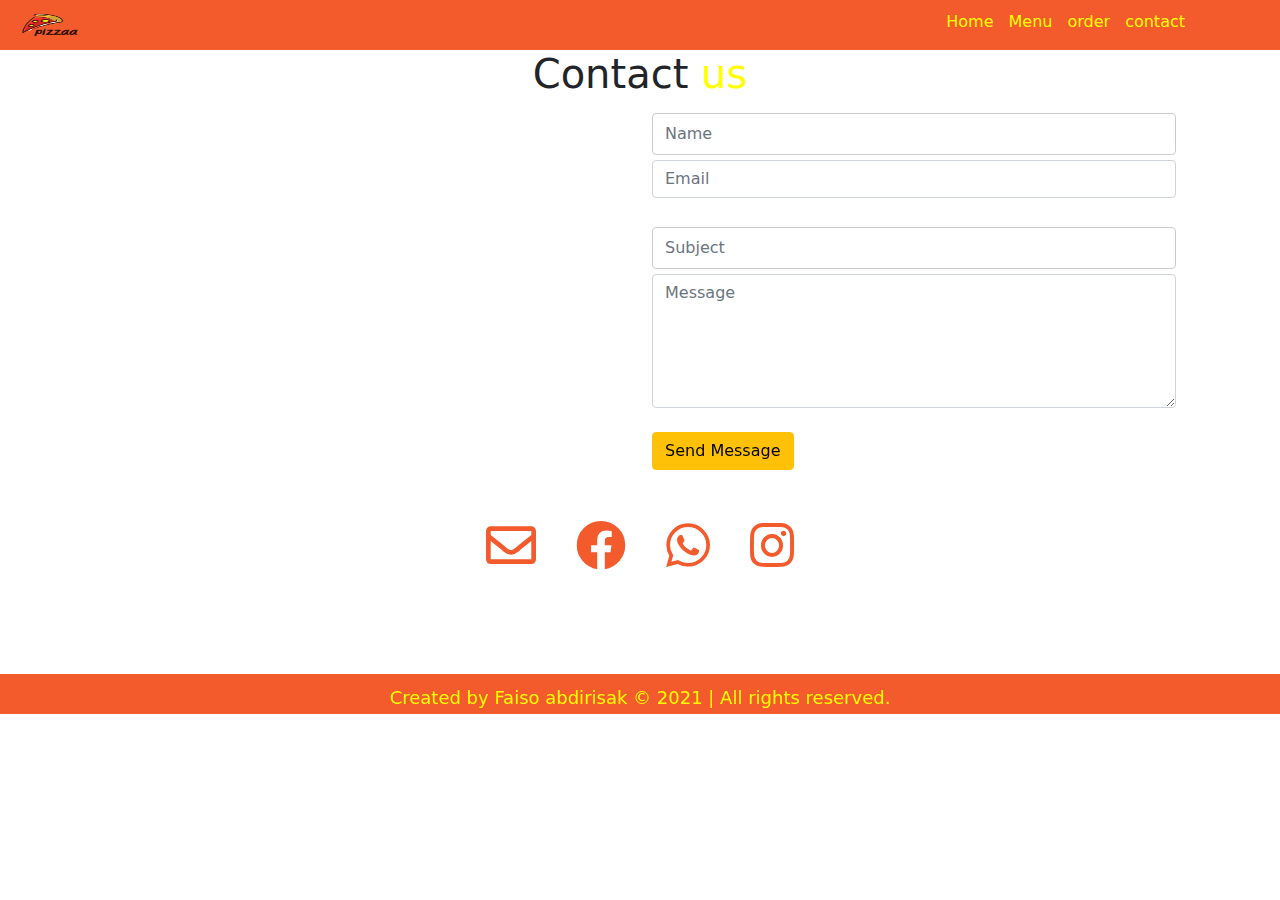
==== commit 32d94e2e: "chages" ====
--- a/contact.html
+++ b/contact.html
@@ -18,7 +18,7 @@
         </div>
         <div class="navb">
             <ul class="nav nav-pills">
-                <li><a href="home.html">Home</a></li>
+                <li><a href="index.html">Home</a></li>
                 <li><a href="menu.html">Menu</a></li>
                 <li><a href="order.html">order</a></li>
                 <li class="active"><a href="contact.html">contact</a></li>
--- a/css/style.css
+++ b/css/style.css
@@ -71,6 +71,84 @@
     border-radius: 20px;
 }
 
+
+/* order */
+
+.men img{
+    width: 300px;
+    height: 500px;
+}
+ .button {
+    background-color: yellow;
+    border: none;
+    color: black;
+    padding: 15px 32px;
+    padding-right: 30px;
+    margin-right: 1%;
+    margin-bottom: 1%;
+    text-align: center;
+    text-decoration: none;
+    display: inline-block;
+    font-size: 16px;
+}
+
+.button:hover {
+    background-color: rgba(243, 86, 39, 0.973); 
+}
+
+.part-2,
+.part-3
+ {
+    display: none;
+}
+
+input[type=checkbox],
+input[type=text],
+input[type=tel],
+input[type=number],
+select {
+    width: 100%;
+    padding: 8px 12px;
+    margin: 5px 0;
+    display: inline-block;
+    border: 1px solid #ccc;
+    border-radius: 4px;
+    box-sizing: border-box;
+}
+
+.checkbox {
+    display: inline-block;
+    padding-right: 15px;
+    padding-bottom: 10px;
+}
+
+.form {
+    border-radius: 15px;
+    padding: 20px;
+    background-color: rgba(243, 86, 39, 0.973); 
+    color: white;
+}
+
+.order-total {
+    display: none;
+}
+
+.confirm-order {
+   
+    border-radius: 15px;
+    background-color: rgba(243, 86, 39, 0.973); 
+    width: 100%;
+    color: white;
+    padding: 20px;
+    text-align: center;
+}
+
+.table-buttons {
+    padding-top: 3%;
+    padding-bottom: 3%;
+} 
+
+
 /* contact */
 .map{
     width: 200px;
